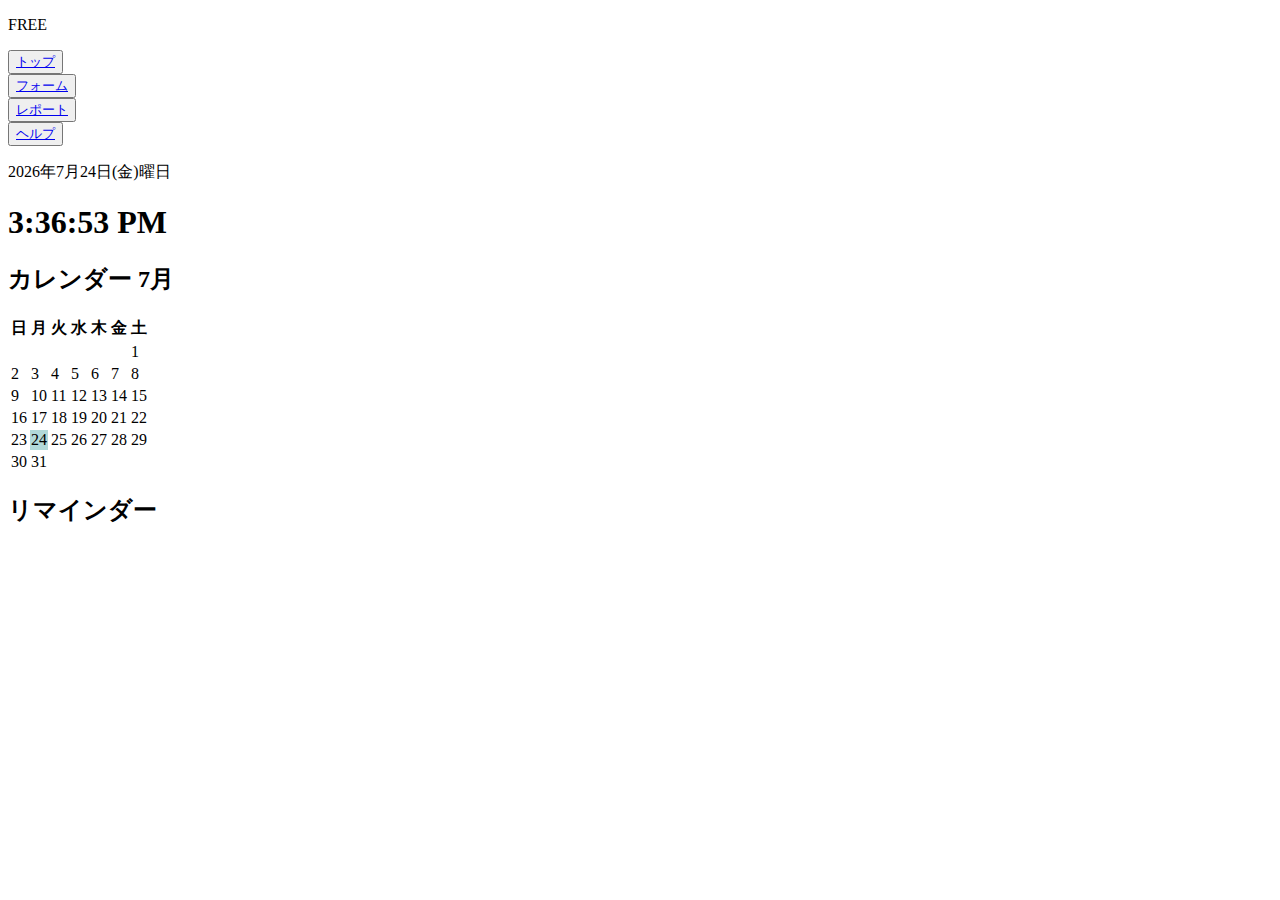
==== FREE_UI/HTML/index.html @ c6ef46d2 "add change" ====
﻿<!doctype html>
<html>
	<head>
		<meta charset="UTF-8">
		<title>FREE/top</title>
		<link rel="stylesheet" href="https://maxcdn.bootstrapcdn.com/bootstrap/4.0.0-beta/css/bootstrap.min.css" 
		integrity="sha384-/Y6pD6FV/Vv2HJnA6t+vslU6fwYXjCFtcEpHbNJ0lyAFsXTsjBbfaDjzALeQsN6M" crossorigin="anonymous">
		<link rel="stylesheet" href="../css/CommonStyle.css">
        
        
        
	</head>
	
    <body>

        <script src="https://code.jquery.com/jquery-3.2.1.slim.min.js"
                integrity="sha384-KJ3o2DKtIkvYIK3UENzmM7KCkRr/rE9/Qpg6aAZGJwFDMVNA/GpGFF93hXpG5KkN"
                crossorigin="anonymous">
        </script>

        <script src="https://cdnjs.cloudflare.com/ajax/libs/popper.js/1.11.0/umd/popper.min.js"
                integrity="sha384-b/U6ypiBEHpOf/4+1nzFpr53nxSS+GLCkfwBdFNTxtclqqenISfwAzpKaMNFNmj4"
                crossorigin="anonymous">
        </script>

        <script src="https://maxcdn.bootstrapcdn.com/bootstrap/4.0.0-beta/js/bootstrap.min.js"
                integrity="sha384-h0AbiXch4ZDo7tp9hKZ4TsHbi047NrKGLO3SEJAg45jXxnGIfYzk4Si90RDIqNm1"
                crossorigin="anonymous">
        </script>
        
        <script  src = "../script/script.js" type="text/javascript"></script>

        <div class="label1">
            <p>FREE</p>
        </div>

        <div class="label2">
            <div class=" container">
                <div class="row">
                    <div class="col-md-2" id= "top">
                        <button type="button" class="btn btn-link">
                            <a href="index.html">トップ</a>
                        </button>
                    </div>

                    <div class="col-md-2" id= "form">
                        <button type="button" class="btn btn-link">
                            <a href="form.html">フォーム</a>
                        </button>
                    </div>

                    <div class="col-md-2" id= "report">
                        <button type="button" class="btn btn-link">
                            <a href="report.html">レポート</a>
                        </button>
                    </div>

                    <div class="col-md-2" id= "help">
                        <button type="button" class="btn btn-link">
                            <a href="help.html">ヘルプ</a>
                        </button>
                    </div>

                </div>
            </div>
        </div>

        <div class="container">
            <div class="row">
                <div class="col-md-12 content clock">
                
                	<p id = "date"></p>
                    <h1 id = "clock"></h1>
                    
                    <script type = "text/javascript">
                    	clock();
                    	
                    	function clock(){
	                    	let time = new Date();
	                    	let day = ["日","月","火","水","木","金","土"];
	                    	document.getElementById("date").innerHTML = time.getFullYear() +"年"+ (time.getMonth()+1)+"月"+time.getDate()+"日"+"("+day[time.getDay()]+")"+"曜日";
	                    	document.getElementById("clock").innerHTML =time.toLocaleTimeString();
                    	}
                    	setInterval("clock()",1000)
                    </script>
                </div>
            </div>
        </div>

        <div class="container">
            <div class="row">
                <div class = "col-md-7 content">
                <h2 class = "title" id = "hoge"></h2>
                <script>
                	let time = new Date();
                	
                	var hoge = document.getElementById("hoge")
                	var text = document.createTextNode("カレンダー  "+ (time.getMonth()+1)+"月");
                	hoge.appendChild(text);
                	
                </script>
                	<div class = "col-md-12 row">
                	<table class = "table table-bordered table-striped col-md-12" id = "calendar">
                		<tr>
                			<th scope = "col" class = "sun">日</th>
                			<th scope = "col" class = "mon">月</th>
                			<th scope = "col" class = "tue">火</th>
                			<th scope = "col" class = "wed">水</th>
                			<th scope = "col" class = "thu">木</th>
                			<th scope = "col" class = "fri">金</th>
                			<th scope = "col" class = "sat">土</th>
                		</tr>
                		
                		<tr class="zer">
                			<td class = "sun"></td>
                			<td class = "mon"></td>
                			<td class = "tue"></td>
                			<td class = "wed"></td>
                			<td class = "thu"></td>
                			<td class = "fri"></td>
                			<td class = "sat d" id = "td1">1</td>
                		</tr>
                		
                		<tr class = "one">
                			<td class = "sun d" id = "td2">2</td>
                			<td class = "mon d" id = "td3">3</td>
                			<td class = "tue d" id = "td4">4</td>
                			<td class = "wed d" id = "td5">5</td>
                			<td class = "thu d" id = "td6">6</td>
                			<td class = "fri d" id = "td7">7</td>
                			<td class = "sat d" id = "td8">8</td>
                		</tr>
                		
                		<tr class = "two">
                			<td class = "sun d" id = "td9">9</td>
                			<td class = "mon d" id = "td10">10</td>
                			<td class = "tue d" id = "td11">11</td>
                			<td class = "wed d" id = "td12">12</td>
                			<td class = "thu d" id = "td13">13</td>
                			<td class = "fri d" id = "td14">14</td>
                			<td class = "sat d" id = "td15">15</td>
                		</tr>
                		
                		<tr class = "thr">
                			<td class = "sun d" id = "td16">16</td>
                			<td class = "mon d" id = "td17">17</td>
                			<td class = "tue d" id = "td18">18</td>
                			<td class = "wed d" id = "td19">19</td>
                			<td class = "thu d" id = "td20">20</td>
                			<td class = "fri d" id = "td21">21</td>
                			<td class = "sat d" id = "td22">22</td>
                		</tr>
                		
                		<tr class = "fou">
                			<td class = "sun d" id = "td23">23</td>
                			<td class = "mon d" id = "td24">24</td>
                			<td class = "tue d" id = "td25">25</td>
                			<td class = "wed d" id = "td26">26</td>
                			<td class = "thu d" id = "td27">27</td>
                			<td class = "fri d" id = "td28">28</td>
                			<td class = "sat d" id = "td29">29</td>
                		</tr>
                		
                		<tr class = "fiv">
                			<td class = "sun d" id = "td30">30</td>
                			<td class = "mon d" id = "td31">31</td>
                			<td class = "tue"></td>
                			<td class = "wed"></td>
                			<td class = "thu"></td>
                			<td class = "fri"></td>
                			<td class = "sat"></td>
                		</tr>
                	</table>
                	<script>
                		let day = new Date();
				    let obj = document.getElementById("td" + day.getDate());
				    obj.style.backgroundColor = "rgba(0,128,128,0.3)";
				    
				    
				    var elementClass = document.getElementsByClassName("d");
				    var elements = Array.prototype.slice.call(elementClass);
				    console.log(elementClass);
				    
				    
				    for (let j in elements){
					    elements[j].onclick = function(){
					    	let num = Number(j)+1;
					    	let obj = document.getElementById("reminder");
					    	
					    	let obj1 = document.getElementById("calendar");
					    	var div = document.createElement("div");
					    	div.setAttribute("id","rayer1")
					    	div.classList.add("col-md-11");
					    	var text = document.createTextNode("カレンダー："+(day.getMonth()+1)+"月"+num+"日がクリックされました。");
					    	div.appendChild(text);
					    	obj1.appendChild(div);
					    	var br = document.createElement("br");
					    	div.appendChild(br);
					    	
					    	var btn1 = document.createElement("button");
					    	var btn2 = document.createElement("button");
					    	var br1 = document.createElement("br");
					    	var btn3 = document.createElement("button");
					    	
					    	var text1 = document.createTextNode("予定の確認");
					    	var text2 = document.createTextNode("予定表の作成");
					    	var text3 = document.createTextNode("戻る");
					    	
					    	btn1.appendChild(text1);
					    	div.appendChild(btn1);
					    	btn2.appendChild(text2);
					    	div.appendChild(btn2);
					    	div.appendChild(br1);
					    	btn3.appendChild(text3);
					    	div.appendChild(btn3);
					    	
					    	btn3.onclick = function(){
					    		var obj = document.getElementById("rayer1");
					    		obj.parentNode.removeChild(obj);
					    	};
				    	};
				    };
                	</script>
                </div>
                </div>
                
                <div class="col-md-5 content">
                    <h2 class="title">リマインダー</h2>
                    <div id = "reminder">
                    <div>
                </div>
            </div>
        </div>
    </body>
</html>
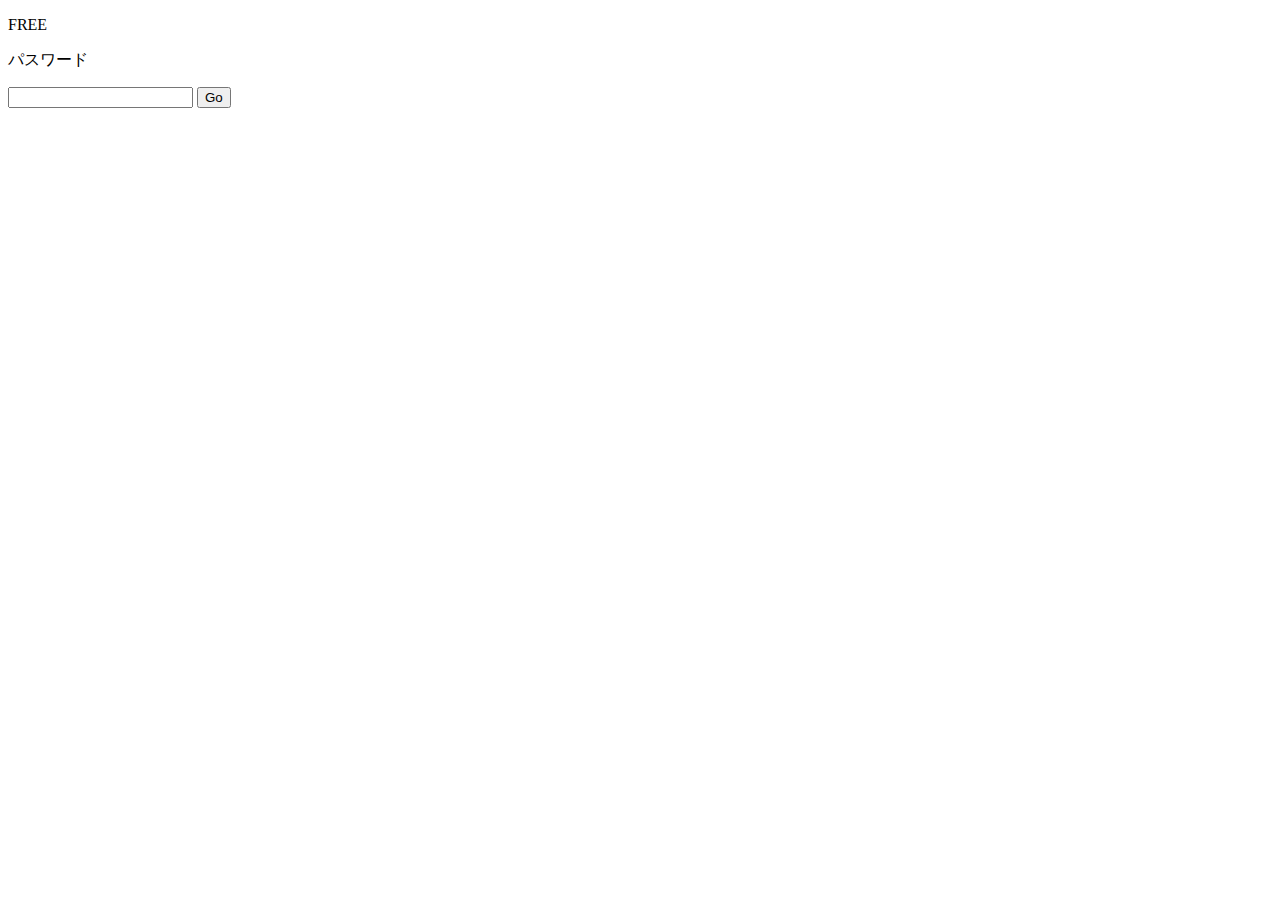
==== commit edbab2ed: "change add" ====
--- a/FREE_UI/HTML/index.html
+++ b/FREE_UI/HTML/index.html
@@ -28,208 +28,114 @@
                 crossorigin="anonymous">
         </script>
         
-        <script  src = "../script/script.js" type="text/javascript"></script>
-
+        <script src = "../script/script.js" type="text/javascript"></script>
+        
+        
+        <div id = "personal">
+        
         <div class="label1">
             <p>FREE</p>
         </div>
+	        <div class="label2">
+	            <div class=" container">
+	                <div class="row">
+	                    <div class="col-md-2" id= "top">
+	                        <button type="button" class="btn btn-link">
+	                            <a href="index.html">トップ</a>
+	                        </button>
+	                    </div>
 
-        <div class="label2">
-            <div class=" container">
-                <div class="row">
-                    <div class="col-md-2" id= "top">
-                        <button type="button" class="btn btn-link">
-                            <a href="index.html">トップ</a>
-                        </button>
-                    </div>
+	                    <div class="col-md-2" id= "form">
+	                        <button type="button" class="btn btn-link">
+	                            <a href="form.html">フォーム</a>
+	                        </button>
+	                    </div>
 
-                    <div class="col-md-2" id= "form">
-                        <button type="button" class="btn btn-link">
-                            <a href="form.html">フォーム</a>
-                        </button>
-                    </div>
+	                    <div class="col-md-2" id= "report">
+	                        <button type="button" class="btn btn-link">
+	                            <a href="report.html">レポート</a>
+	                        </button>
+	                    </div>
 
-                    <div class="col-md-2" id= "report">
-                        <button type="button" class="btn btn-link">
-                            <a href="report.html">レポート</a>
-                        </button>
-                    </div>
+	                    <div class="col-md-2" id= "help">
+	                        <button type="button" class="btn btn-link">
+	                            <a href="help.html">ヘルプ</a>
+	                        </button>
+	                    </div>
 
-                    <div class="col-md-2" id= "help">
-                        <button type="button" class="btn btn-link">
-                            <a href="help.html">ヘルプ</a>
-                        </button>
-                    </div>
+	                </div>
+	            </div>
+	        </div>
+			
+			<div class="main">
+		        <div class="container">
+		            <div class="row">
+		                <div class="col-md-12 content clock">
+		                
+		                	<p id = "date"></p>
+		                    <h1 id = "clock"></h1>
+		                    
+		                    <script type = "text/javascript">
+		                    	clock();
+		                    	
+		                    	function clock(){
+			                    	let time = new Date();
+			                    	let day = ["日","月","火","水","木","金","土"];
+			                    	document.getElementById("date").innerHTML = time.getFullYear() +"年"+ (time.getMonth()+1)+"月"+time.getDate()+"日"+"("+day[time.getDay()]+")"+"曜日";
+			                    	document.getElementById("clock").innerHTML =time.toLocaleTimeString();
+		                    	}
+		                    	setInterval("clock()",1000)
+		                    </script>
+		                </div>
+		            </div>
+		        </div>
 
-                </div>
-            </div>
+		        <div class="container">
+		            <div class="row">
+		                <div class = "col-md-7 content">
+		                <h2 class = "title" id = "hoge"></h2>
+		                	<div class = "col-md-12 row" id = "calenderBase">
+		                		<div id = "print"></div>
+		                		<div class = "col-md-12">
+		                		<button id="before">◀</button>
+		                		<button id = "return">戻る</button>
+		                		<button id="next">▶</button>
+		                		</div>
+		                		
+		                	</div>
+		                	<script src = "../script/calender.js" type="text/javascript"></script>
+		                	
+		                	
+		                </div>
+		                <script src = "../script/putDate.js" type="text/javascript"></script>
+		                <div class="col-md-5 content">
+		                    <h2 class="title">リマインダー</h2>
+		                    <div id = "reminder">
+		                    </div>
+		                </div>
+		            </div>
+		        </div>
+	        </div>
         </div>
-
-        <div class="container">
-            <div class="row">
-                <div class="col-md-12 content clock">
-                
-                	<p id = "date"></p>
-                    <h1 id = "clock"></h1>
-                    
-                    <script type = "text/javascript">
-                    	clock();
-                    	
-                    	function clock(){
-	                    	let time = new Date();
-	                    	let day = ["日","月","火","水","木","金","土"];
-	                    	document.getElementById("date").innerHTML = time.getFullYear() +"年"+ (time.getMonth()+1)+"月"+time.getDate()+"日"+"("+day[time.getDay()]+")"+"曜日";
-	                    	document.getElementById("clock").innerHTML =time.toLocaleTimeString();
-                    	}
-                    	setInterval("clock()",1000)
-                    </script>
-                </div>
-            </div>
+        
+        <div id = "gate">
+        	<div class="label1">
+            	<p>FREE</p>
+        	</div>
+        	
+        	<div class = "main container">
+	        	<div class = "row">
+	        		<div class = "col-md-1"></div>
+	        		<div class = "content col-md-10 pf">
+			        	<p>パスワード</p>
+			        	<input id = "pass"></input>
+			        	<button id = "submitPass">Go</button>
+		        	</div>
+		        	<div class = "col-md-1"></div>
+		        </div>
+	        </div>
         </div>
-
-        <div class="container">
-            <div class="row">
-                <div class = "col-md-7 content">
-                <h2 class = "title" id = "hoge"></h2>
-                <script>
-                	let time = new Date();
-                	
-                	var hoge = document.getElementById("hoge")
-                	var text = document.createTextNode("カレンダー  "+ (time.getMonth()+1)+"月");
-                	hoge.appendChild(text);
-                	
-                </script>
-                	<div class = "col-md-12 row">
-                	<table class = "table table-bordered table-striped col-md-12" id = "calendar">
-                		<tr>
-                			<th scope = "col" class = "sun">日</th>
-                			<th scope = "col" class = "mon">月</th>
-                			<th scope = "col" class = "tue">火</th>
-                			<th scope = "col" class = "wed">水</th>
-                			<th scope = "col" class = "thu">木</th>
-                			<th scope = "col" class = "fri">金</th>
-                			<th scope = "col" class = "sat">土</th>
-                		</tr>
-                		
-                		<tr class="zer">
-                			<td class = "sun"></td>
-                			<td class = "mon"></td>
-                			<td class = "tue"></td>
-                			<td class = "wed"></td>
-                			<td class = "thu"></td>
-                			<td class = "fri"></td>
-                			<td class = "sat d" id = "td1">1</td>
-                		</tr>
-                		
-                		<tr class = "one">
-                			<td class = "sun d" id = "td2">2</td>
-                			<td class = "mon d" id = "td3">3</td>
-                			<td class = "tue d" id = "td4">4</td>
-                			<td class = "wed d" id = "td5">5</td>
-                			<td class = "thu d" id = "td6">6</td>
-                			<td class = "fri d" id = "td7">7</td>
-                			<td class = "sat d" id = "td8">8</td>
-                		</tr>
-                		
-                		<tr class = "two">
-                			<td class = "sun d" id = "td9">9</td>
-                			<td class = "mon d" id = "td10">10</td>
-                			<td class = "tue d" id = "td11">11</td>
-                			<td class = "wed d" id = "td12">12</td>
-                			<td class = "thu d" id = "td13">13</td>
-                			<td class = "fri d" id = "td14">14</td>
-                			<td class = "sat d" id = "td15">15</td>
-                		</tr>
-                		
-                		<tr class = "thr">
-                			<td class = "sun d" id = "td16">16</td>
-                			<td class = "mon d" id = "td17">17</td>
-                			<td class = "tue d" id = "td18">18</td>
-                			<td class = "wed d" id = "td19">19</td>
-                			<td class = "thu d" id = "td20">20</td>
-                			<td class = "fri d" id = "td21">21</td>
-                			<td class = "sat d" id = "td22">22</td>
-                		</tr>
-                		
-                		<tr class = "fou">
-                			<td class = "sun d" id = "td23">23</td>
-                			<td class = "mon d" id = "td24">24</td>
-                			<td class = "tue d" id = "td25">25</td>
-                			<td class = "wed d" id = "td26">26</td>
-                			<td class = "thu d" id = "td27">27</td>
-                			<td class = "fri d" id = "td28">28</td>
-                			<td class = "sat d" id = "td29">29</td>
-                		</tr>
-                		
-                		<tr class = "fiv">
-                			<td class = "sun d" id = "td30">30</td>
-                			<td class = "mon d" id = "td31">31</td>
-                			<td class = "tue"></td>
-                			<td class = "wed"></td>
-                			<td class = "thu"></td>
-                			<td class = "fri"></td>
-                			<td class = "sat"></td>
-                		</tr>
-                	</table>
-                	<script>
-                		let day = new Date();
-				    let obj = document.getElementById("td" + day.getDate());
-				    obj.style.backgroundColor = "rgba(0,128,128,0.3)";
-				    
-				    
-				    var elementClass = document.getElementsByClassName("d");
-				    var elements = Array.prototype.slice.call(elementClass);
-				    console.log(elementClass);
-				    
-				    
-				    for (let j in elements){
-					    elements[j].onclick = function(){
-					    	let num = Number(j)+1;
-					    	let obj = document.getElementById("reminder");
-					    	
-					    	let obj1 = document.getElementById("calendar");
-					    	var div = document.createElement("div");
-					    	div.setAttribute("id","rayer1")
-					    	div.classList.add("col-md-11");
-					    	var text = document.createTextNode("カレンダー："+(day.getMonth()+1)+"月"+num+"日がクリックされました。");
-					    	div.appendChild(text);
-					    	obj1.appendChild(div);
-					    	var br = document.createElement("br");
-					    	div.appendChild(br);
-					    	
-					    	var btn1 = document.createElement("button");
-					    	var btn2 = document.createElement("button");
-					    	var br1 = document.createElement("br");
-					    	var btn3 = document.createElement("button");
-					    	
-					    	var text1 = document.createTextNode("予定の確認");
-					    	var text2 = document.createTextNode("予定表の作成");
-					    	var text3 = document.createTextNode("戻る");
-					    	
-					    	btn1.appendChild(text1);
-					    	div.appendChild(btn1);
-					    	btn2.appendChild(text2);
-					    	div.appendChild(btn2);
-					    	div.appendChild(br1);
-					    	btn3.appendChild(text3);
-					    	div.appendChild(btn3);
-					    	
-					    	btn3.onclick = function(){
-					    		var obj = document.getElementById("rayer1");
-					    		obj.parentNode.removeChild(obj);
-					    	};
-				    	};
-				    };
-                	</script>
-                </div>
-                </div>
-                
-                <div class="col-md-5 content">
-                    <h2 class="title">リマインダー</h2>
-                    <div id = "reminder">
-                    <div>
-                </div>
-            </div>
-        </div>
+        
+        <script src = "../script/top.js" type = "text/javascript"></script>
     </body>
 </html>